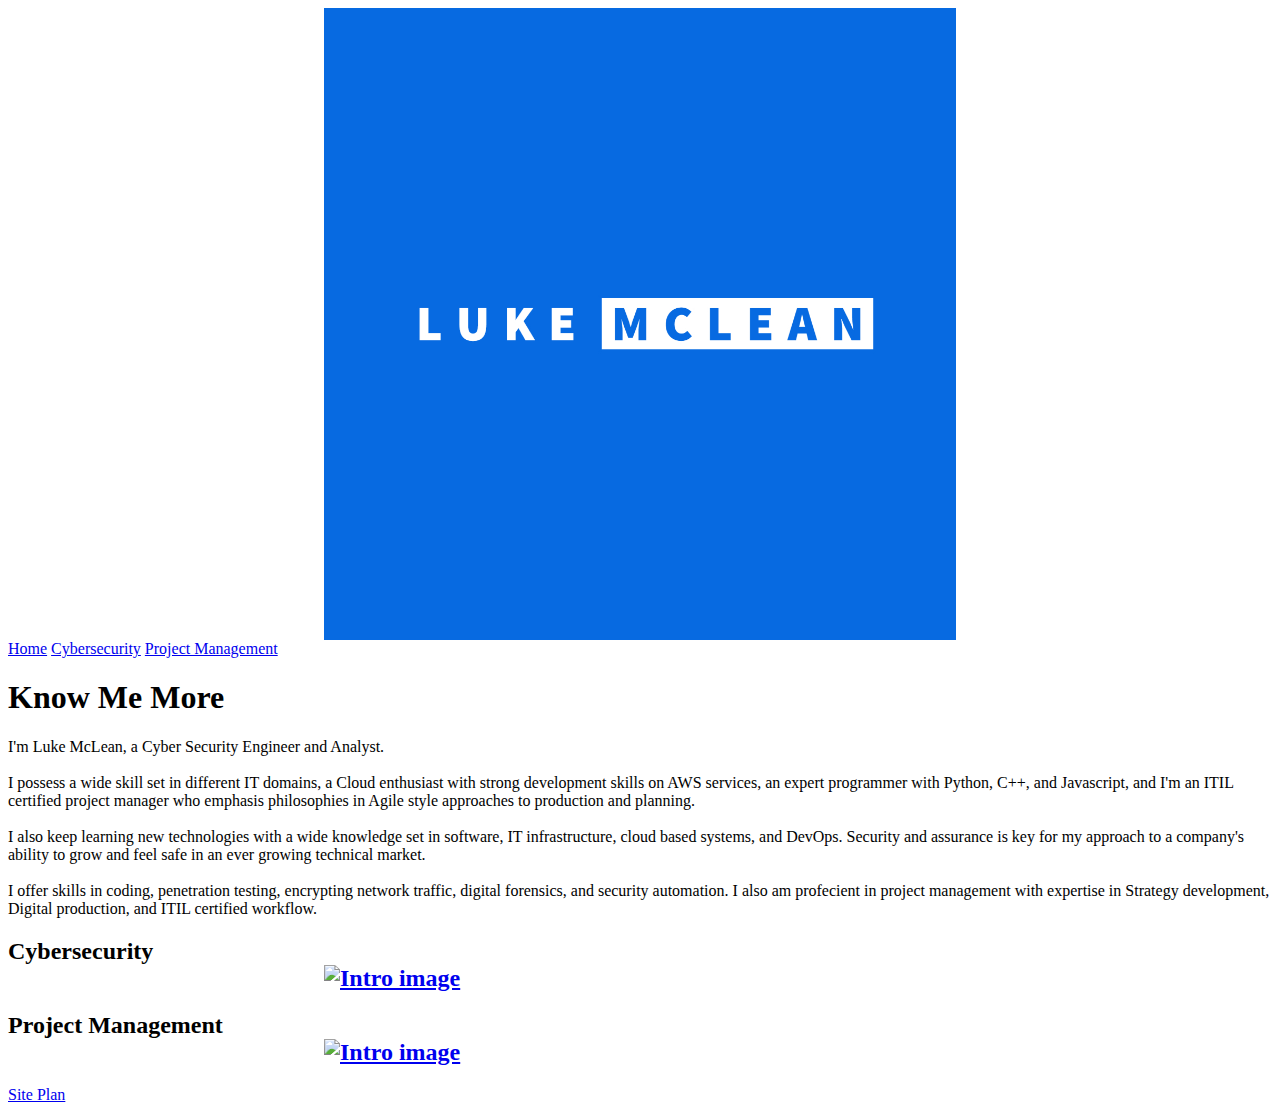
==== portfolio/index.html @ 74ad41ec "commit" ====
<!DOCTYPE html>
<html lang="en">
<head>
    <meta charset="UTF-8">
    <meta http-equiv="X-UA-Compatible" content="IE=edge">
    <meta name="viewport" content="width=device-width, initial-scale=1.0">
    <title>Luke McLean</title>
    <link rel="stylesheet" href="styles/style.css">
</head>
<body>
    <header>
        <a id="logo_link" href="index.html">
            <img class="logo" src="images/LukeMcLean-logos.jpeg" alt="Luke McLean logo">
        </a>
        <nav>
            <a href="index.html">Home</a>
            <a href="rivers.html">Cybersecurity</a>
            <a href="site-plan-rafting.html">Project Management</a>
        </nav>
    </header>
    <main class="home-grid">
        <section class="introduction">
            <h1>Know Me More</h1>
            <p>
                I'm Luke McLean, a Cyber Security Engineer and Analyst. <br> <br>
                I possess a wide skill set in different IT domains, a Cloud enthusiast with strong development skills on AWS
                services, an expert programmer with Python, C++, and Javascript, and I'm an ITIL certified project manager who
                emphasis philosophies in Agile style approaches to production and planning. <br> <br>
                I also keep learning new technologies with a wide knowledge set in software, IT infrastructure, cloud based
                systems, and DevOps. Security and assurance is key for my approach to a company's ability to grow and feel safe in
                an ever growing technical market. <br> <br>
                I offer skills in coding, penetration testing, encrypting network traffic, digital forensics, and security
                automation. I also am profecient in project management with expertise in Strategy development, Digital production,
                and ITIL certified workflow. <br>
              </p>

              <h2>Cybersecurity<a id="logo_link" href="cybersecurity.html">
                <img class="logo" src="images/medium-shot-man-holding-device.jpg" alt="Intro image">
            </a></h2>
            <h2>Project Management<a id="logo_link" href="project-management.html">
                <img class="logo" src="images/business-corporate-protection-safety-security-concept.jpg" alt="Intro image">
            </a></h2>
        </section>
    </main>
    <footer>
        <p><a href="site-plan.html"
            target="_blank">Site Plan</a></p>
    </footer>
</body>
</html>
---- portfolio/styles/style.css ----
img {
    display: block;
    margin: 0 auto;
    width: 50%;
  }
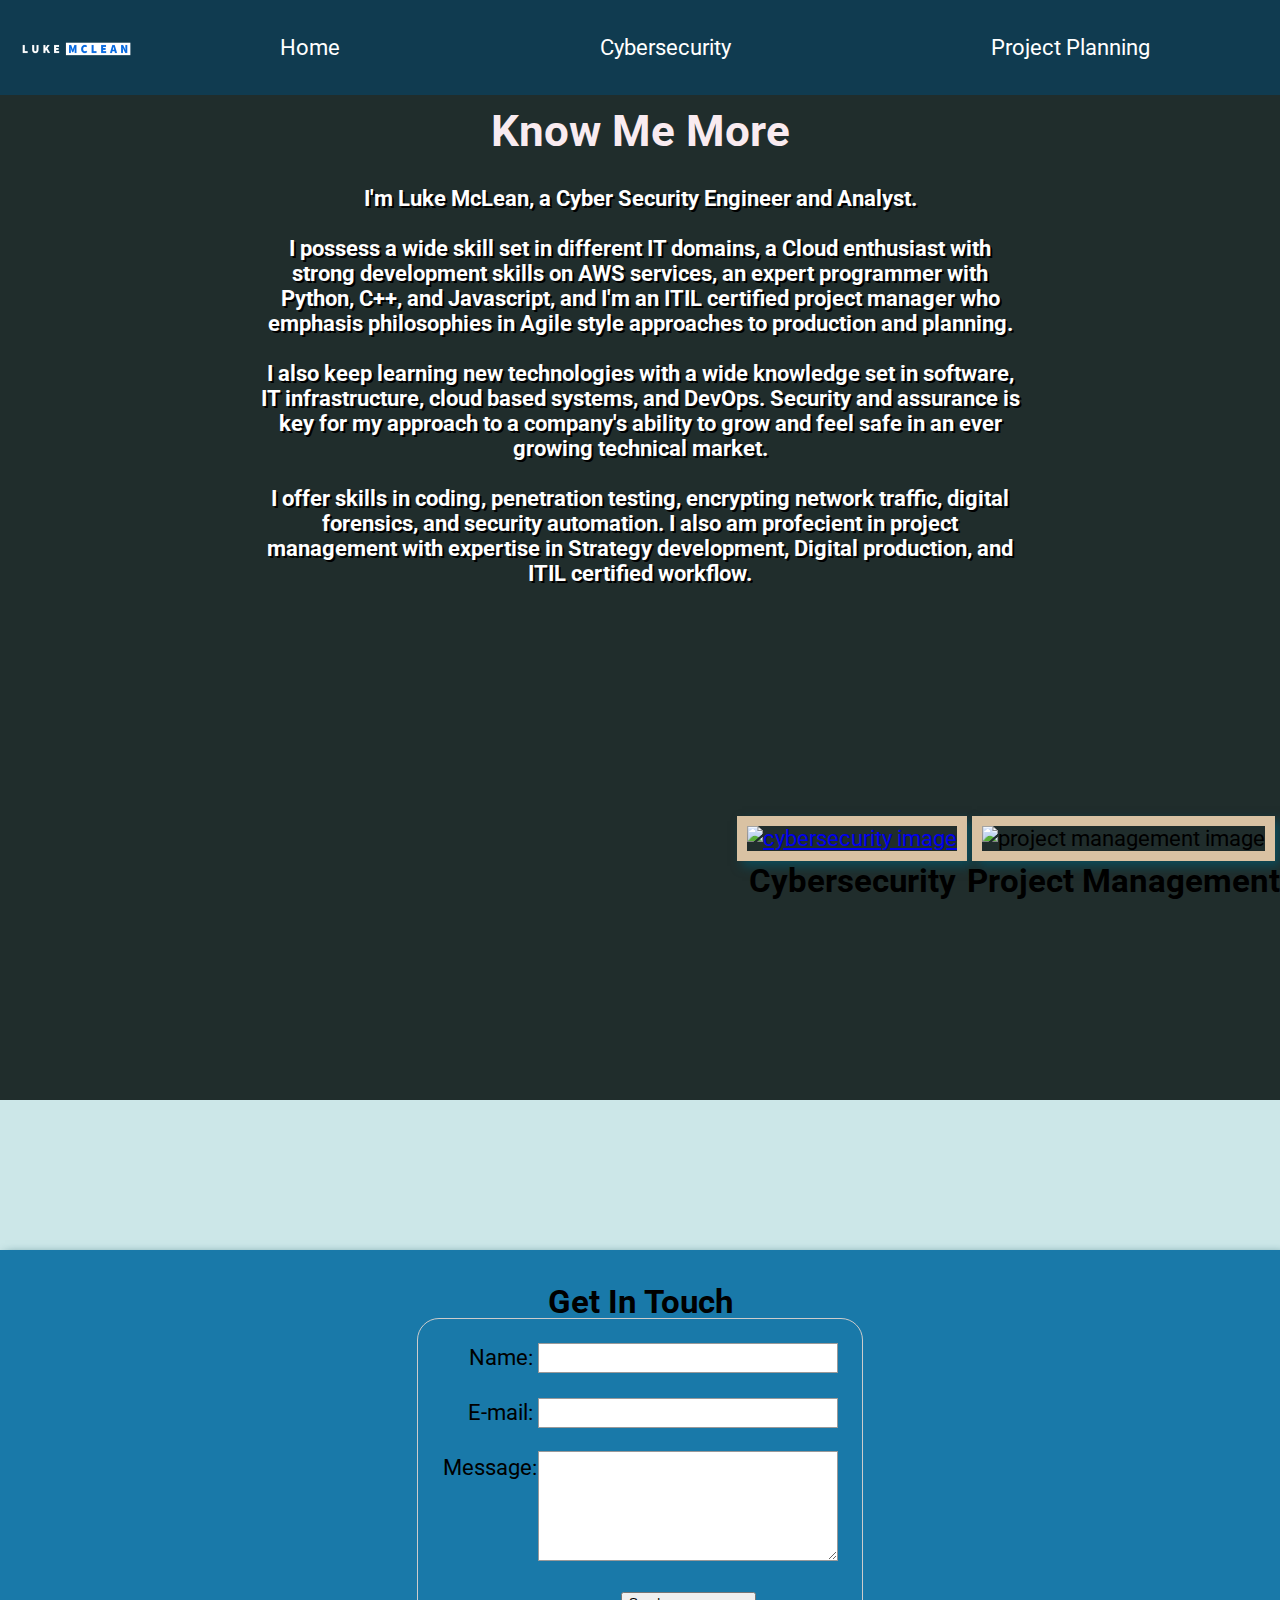
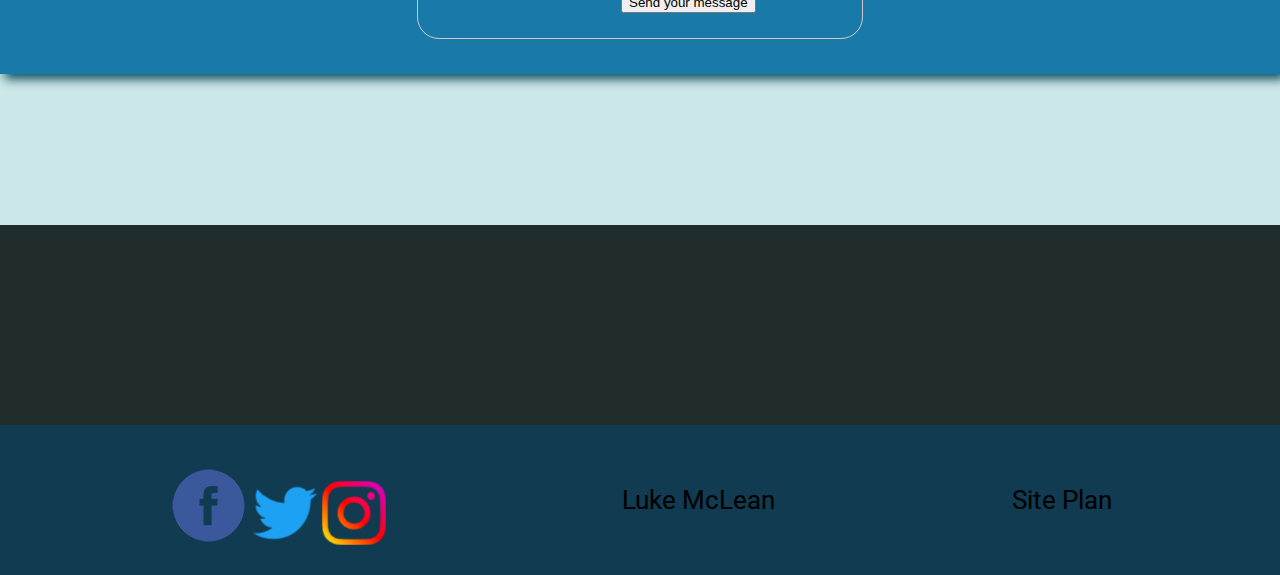
==== commit afb0aedb: "commit" ====
--- a/portfolio/index.html
+++ b/portfolio/index.html
@@ -1,50 +1,92 @@
 <!DOCTYPE html>
 <html lang="en">
+
 <head>
     <meta charset="UTF-8">
     <meta http-equiv="X-UA-Compatible" content="IE=edge">
     <meta name="viewport" content="width=device-width, initial-scale=1.0">
-    <title>Luke McLean</title>
+    <title>Luke McLean Portfolio</title>
     <link rel="stylesheet" href="styles/style.css">
 </head>
+
 <body>
-    <header>
-        <a id="logo_link" href="index.html">
-            <img class="logo" src="images/LukeMcLean-logos.jpeg" alt="Luke McLean logo">
-        </a>
-        <nav>
-            <a href="index.html">Home</a>
-            <a href="rivers.html">Cybersecurity</a>
-            <a href="site-plan-rafting.html">Project Management</a>
-        </nav>
-    </header>
-    <main class="home-grid">
-        <section class="introduction">
-            <h1>Know Me More</h1>
-            <p>
-                I'm Luke McLean, a Cyber Security Engineer and Analyst. <br> <br>
-                I possess a wide skill set in different IT domains, a Cloud enthusiast with strong development skills on AWS
-                services, an expert programmer with Python, C++, and Javascript, and I'm an ITIL certified project manager who
-                emphasis philosophies in Agile style approaches to production and planning. <br> <br>
-                I also keep learning new technologies with a wide knowledge set in software, IT infrastructure, cloud based
-                systems, and DevOps. Security and assurance is key for my approach to a company's ability to grow and feel safe in
-                an ever growing technical market. <br> <br>
-                I offer skills in coding, penetration testing, encrypting network traffic, digital forensics, and security
-                automation. I also am profecient in project management with expertise in Strategy development, Digital production,
-                and ITIL certified workflow. <br>
-              </p>
-
-              <h2>Cybersecurity<a id="logo_link" href="cybersecurity.html">
-                <img class="logo" src="images/medium-shot-man-holding-device.jpg" alt="Intro image">
-            </a></h2>
-            <h2>Project Management<a id="logo_link" href="project-management.html">
-                <img class="logo" src="images/business-corporate-protection-safety-security-concept.jpg" alt="Intro image">
-            </a></h2>
-        </section>
-    </main>
-    <footer>
-        <p><a href="site-plan.html"
-            target="_blank">Site Plan</a></p>
-    </footer>
+    <div id="content">
+        <header>
+            <a id="logo_link" href="index.html">
+                <img class="logo" src="images/Luke McLean-logos_transparent_crop.png" alt="Luke McLean">
+            </a>
+            <nav>
+                <a href="index.html">Home</a>
+                <a href="cybersecurity.html">Cybersecurity</a>
+                <a href="project-management.html">Project Planning</a>
+            </nav>
+        </header>
+        <div id="hero">
+            <section id="hero-msg">
+                <h1 class="home-title">Know Me More</h1>
+                <h4>I'm Luke McLean, a Cyber Security Engineer and Analyst. <br> <br>
+                  I possess a wide skill set in different IT domains, a Cloud enthusiast with strong development skills on AWS
+                  services, an expert programmer with Python, C++, and Javascript, and I'm an ITIL certified project manager who
+                  emphasis philosophies in Agile style approaches to production and planning. <br> <br>
+                  I also keep learning new technologies with a wide knowledge set in software, IT infrastructure, cloud based
+                  systems, and DevOps. Security and assurance is key for my approach to a company's ability to grow and feel safe in
+                  an ever growing technical market. <br> <br>
+                  I offer skills in coding, penetration testing, encrypting network traffic, digital forensics, and security
+                  automation. I also am profecient in project management with expertise in Strategy development, Digital production,
+                  and ITIL certified workflow. <br></h4>
+            </section>
+        </div>
+        <main class="home-grid">
+            <section class="skills-card">
+                <a href="cybersecurity.html">
+                    <img class="card-img" src="images/medium-shot-man-holding-device.jpg" alt="cybersecurity image">
+                </a>
+                <h2>Cybersecurity</h2>
+            </section>
+            <section class="camping-card">
+                <img class="card-img" src="images/business-corporate-protection-safety-security-concept.jpg" alt="project management image">
+                <h2>Project Management</h2>
+            </section>
+            <div id="background"></div>
+            <section class="msg">
+                <h2>Get In Touch</h2>
+                <div id="feedback"></div>
+        <form action="/my-handling-form-page" method="post">
+            <ul>
+              <li>
+                <label for="name">Name:</label>
+                <input type="text" id="name" name="user_name" />
+              </li>
+              <li>
+                <label for="mail">E-mail:</label>
+                <input type="email" id="mail" name="user_email" />
+              </li>
+              <li>
+                <label for="msg">Message:</label>
+                <textarea id="msg" name="user_message"></textarea>
+              </li>
+              <li class="button">
+                <button type="submit">Send your message</button>
+              </li>
+            </ul>
+          </form>
+            </section>
+        </main>
+        <footer>
+          <div class="social">
+            <a href="https://facebook.com" target="_blank">
+                <img src="images/circle-facebook-icon_small.png" alt="fb icon">
+            </a>
+            <a href="https://twitter.com" target="_blank">
+                <img src="images/twitter-logo-2429.png" alt="twitter icon">
+            </a>
+            <a href="https://instagram.com" target="_blank">
+                <img src="images/instagram-logo-8869.png" alt="instagram icon">
+            </a>
+        </div>
+        <p>Luke McLean</p>
+        <p><a href="site-plan.html">Site Plan</a></p>
+        </footer>
+    </div>
 </body>
 </html>--- a/portfolio/styles/style.css
+++ b/portfolio/styles/style.css
@@ -1,5 +1,389 @@
-img {
-    display: block;
+@import url('https://fonts.googleapis.com/css2?family=Roboto:wght@500&family=Ubuntu:wght@500&display=swap');
+
+
+
+body {
+    background-color: #fcfbfb;
+    font-family: 'Roboto', 'Ubuntu', Arial, sans-serif;
+    font-size: 22px;
+    margin: 0;
+    padding: 0;
+}
+
+header {
+    background-color: #103B50;
+    display: grid;
+    grid-template-columns: 150px auto;
+}
+
+h2 {
+    margin: 0;
+}
+
+footer {
+    background-color: #103B50;
+    padding: 25px 50px;
+    margin-top: 200px;
+    display: flex;
+    justify-content: space-around;
+    align-items: center;
+}
+
+footer h3 {
+    color: #000000;
+}
+
+footer a {
+    color: #000000;
+    text-decoration: none;
+}
+
+footer a:hover {
+    color: #000000;
+}
+
+footer p {
+    font-size: 1.2em;
+}
+
+footer p a:hover {
+    text-decoration: underline;
+}
+
+footer .social img {
+    padding-top: 15px;
+}
+
+#content {
+    max-width: 1600px;
     margin: 0 auto;
-    width: 50%;
-  }+    background-color: #202D2C;
+}
+
+nav {
+    display: flex;
+    justify-content: space-around;
+}
+
+nav a {
+    text-align: center;
+    color: #ffffff;
+    text-decoration: none;
+    padding: 35px;
+}
+
+nav a:hover {
+    background-color: black;
+    color: #000000;
+}
+
+#hero {
+    display: grid;
+    grid-template-columns: 1fr 3fr 1fr;
+    margin-top: -100px;
+}
+
+#hero-box {
+    grid-column: 1/4;
+    grid-row: 1/3;
+    z-index: -1;
+}
+
+#hero-msg {
+    grid-column: 2/3;
+    grid-row: 1/2;
+    margin-top: 100px;
+}
+
+#hero-img {
+    width: 100%;
+}
+
+#hero-msg h4 {
+    color: white;
+    text-shadow: 2px 2px #000000;
+}
+
+#hero-msg h1,
+#hero-msg h4 {
+    text-align: center;
+}
+
+main section {
+    text-align: center;
+}
+
+main section img {
+    box-sizing: border-box;
+}
+
+#background {
+    height: 725px;
+    background-color: #CCE7E8;
+    grid-column: 1/11;
+    grid-row: 4/9;
+}
+
+.join {
+    background-color: #CCE7E8;
+    color: #000000;
+    text-decoration: none;
+    font-size: 18px;
+    padding: 15px 30px;
+    margin-top: 50px;
+    border-radius: 5px;
+}
+
+.join:hover {
+    background-color: #44BCD8;
+    color: #000000;
+}
+
+.msg {
+    background-color: #1979A9;
+    line-height: 1.5em;
+    padding: 35px;
+    grid-column: 1/10;
+    grid-row: 6/7;
+    box-shadow: 5px 5px 10px #0b4c5a;
+}
+
+.msg h2 {
+    color: #000000;
+}
+
+.msg p {
+    color: #000000;
+    font-size: .8em;
+    padding-bottom: 15px;
+}
+
+.home-title {
+    color: #F9EBF0;
+    font-family: 'Roboto', 'Ubuntu', sans-serif;
+    font-size: 2em;
+    margin-top: 10px;
+}
+
+.home-grid {
+    display: grid;
+    grid-template-columns: 10fr;
+}
+
+h4 {
+    color: #000000;
+}
+
+.icon {
+    width: 80px;
+    padding-top: 10px;
+}
+
+.logo {
+    width: 100%;
+}
+
+#logo_link {
+    padding-top: 5px;
+    justify-self: center;
+    align-self: center;
+}
+
+.skills-card,
+.camping-card,
+.rapids-card {
+    margin: 200px 0;
+}
+
+.skills-card {
+    grid-column: 2/4;
+    grid-row: 2/3;
+}
+
+.camping-card {
+    grid-column: 5/7;
+    grid-row: 2/3;
+}
+
+.rapids-card {
+    grid-column: 8/10;
+    grid-row: 2/3;
+}
+
+.card-img {
+    border: 10px solid #d9c2a3;
+    transition: transform .5s;
+    box-shadow: 5px 5px 10px #0b4c5a;
+}
+
+.card-img,
+.mountains {
+    width: 100%;
+}
+
+.card-img:hover {
+    opacity: .6;
+    transform: scale(1.1);
+}
+
+.mountains {
+    width: 100%;
+    grid-column: 2/7;
+    grid-row: 5/8;
+    box-shadow: 5px 5px 10px #0b4c5a;
+}
+
+/* Rivers page */
+
+.rivers-page {
+    margin: 50px 20%;
+    grid-column: 2/4;
+    grid-row: 2/3;
+}
+
+.img-rivers {
+    border: 10px solid #d9c2a3;
+    box-shadow: 5px 5px 10px #0b4c5a;
+}
+
+form {
+    /* Center the form on the page */
+    margin: 0 auto;
+    width: 400px;
+    /* Form outline */
+    padding: 1em;
+    border: 1px solid #ccc;
+    border-radius: 1em;
+}
+
+ul {
+    list-style: none;
+    padding: 0;
+    margin: 0;
+}
+
+form li+li {
+    margin-top: 1em;
+}
+
+label {
+    /* Uniform size & alignment */
+    display: inline-block;
+    width: 90px;
+    text-align: right;
+}
+
+input,
+textarea {
+    /* To make sure that all text fields have the same font settings
+       By default, textareas have a monospace font */
+    font: 1em sans-serif;
+
+    /* Uniform text field size */
+    width: 300px;
+    box-sizing: border-box;
+
+    /* Match form field borders */
+    border: 1px solid #999;
+}
+
+input:focus,
+textarea:focus {
+    /* Additional highlight for focused elements */
+    border-color: #000;
+}
+
+textarea {
+    /* Align multiline text fields with their labels */
+    vertical-align: top;
+
+    /* Provide space to type some text */
+    height: 5em;
+}
+
+.button {
+    /* Align buttons with the text fields */
+    padding-left: 90px;
+    /* same size as the label elements */
+}
+
+button {
+    /* This extra margin represent roughly the same space as the space
+       between the labels and their text fields */
+    margin-left: 0.5em;
+}
+
+#feedback {
+    background-color: antiquewhite;
+    position: absolute;
+    top: 0;
+    left: 0;
+    right: 0;
+    padding: .5em;
+    /* make this element invisible until we are ready for it */
+    display: none;
+}
+
+.moveDown {
+    margin-top: 3em;
+}
+
+
+@media screen and (max-width: 900px) {
+
+    #hero,
+    .home-grid {
+        display: block;
+        height: auto;
+    }
+
+    nav,
+    footer {
+        flex-direction: column;
+    }
+
+    nav a {
+        display: block;
+        padding: 15px;
+    }
+
+    #hero {
+        margin-top: 0;
+    }
+
+    #hero-msg {
+        margin-top: 0;
+    }
+
+    #hero-msg h4 {
+        display: none;
+    }
+
+    .home-title {
+        font-size: 25px;
+        color: #6f7364;
+        text-shadow: none;
+    }
+
+    .skills-card,
+    .camping-card,
+    .rapids-card {
+        margin: 50px auto;
+        width: 60%;
+    }
+
+    #background {
+        display: none;
+    }
+
+    .mountains,
+    .msg {
+        width: 80%;
+        display: block;
+        margin: 0 auto;
+    }
+
+    footer {
+        margin-top: 25px;
+    }
+}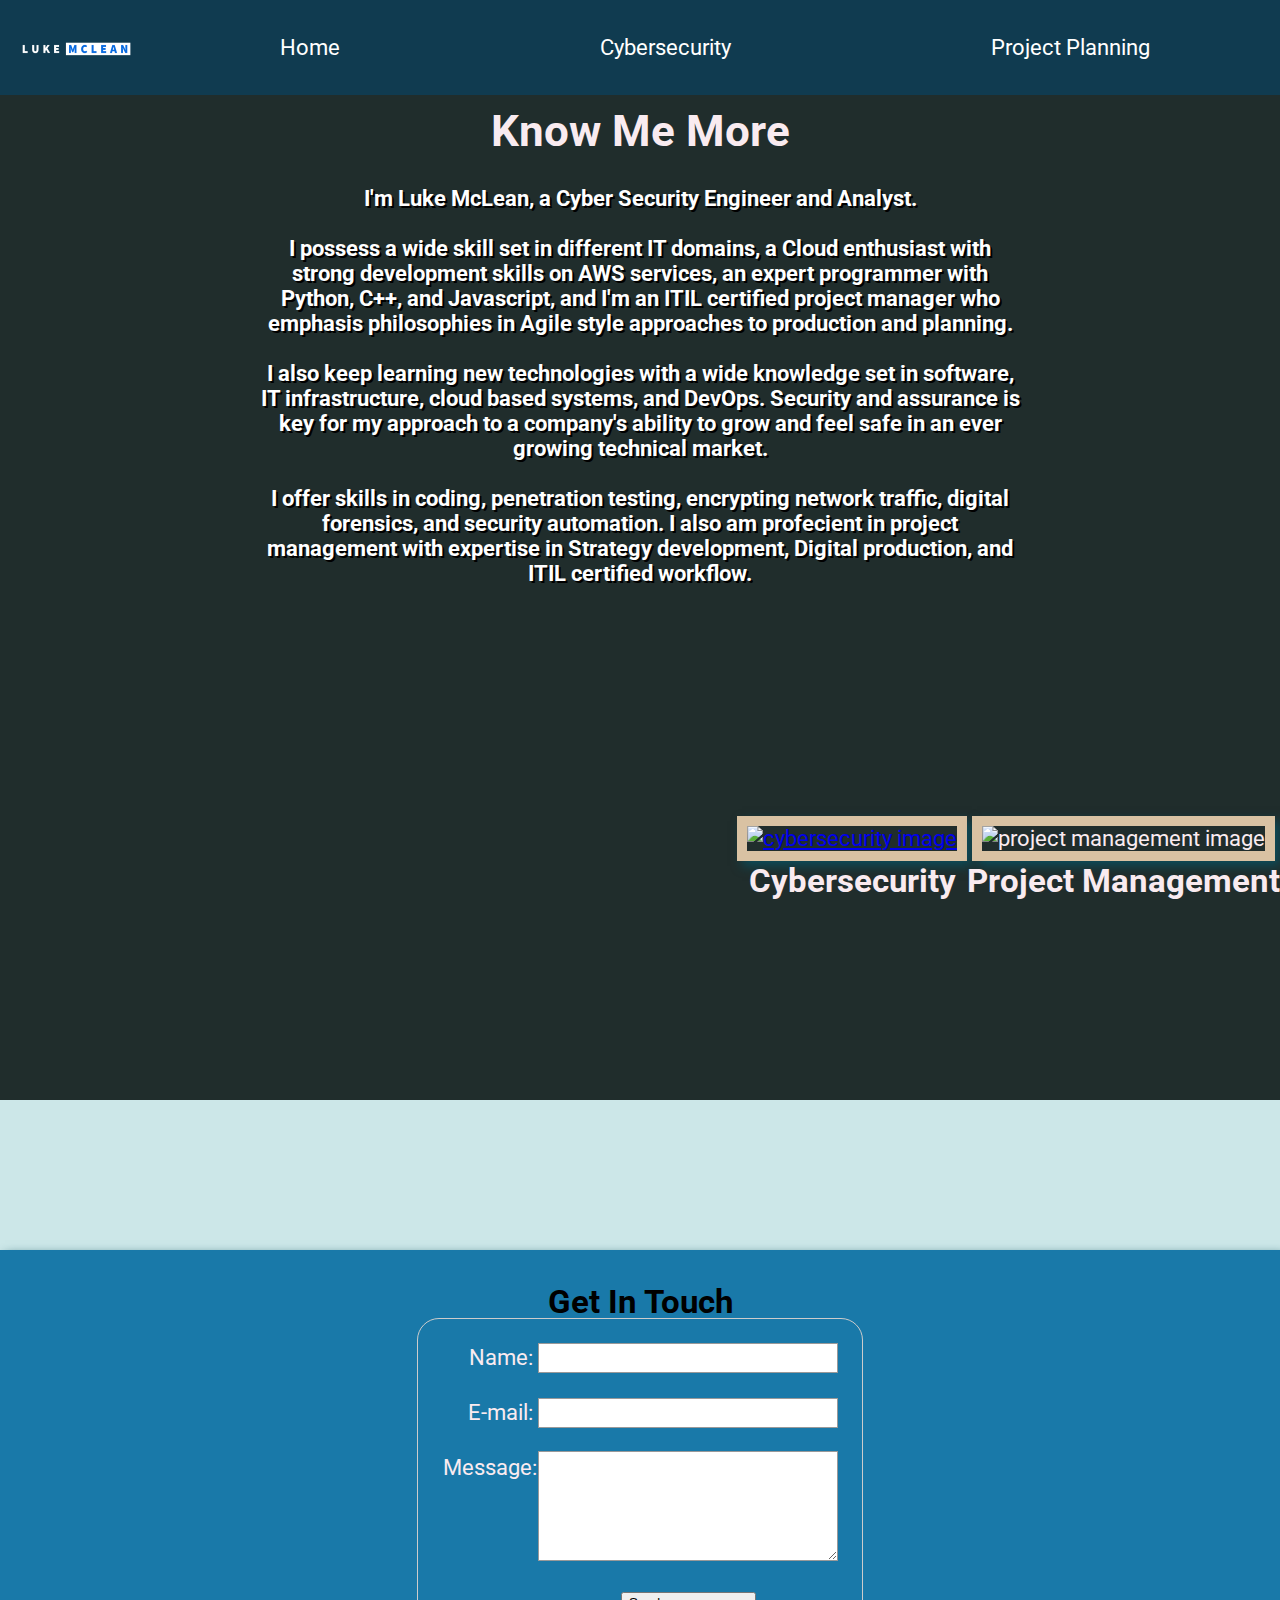
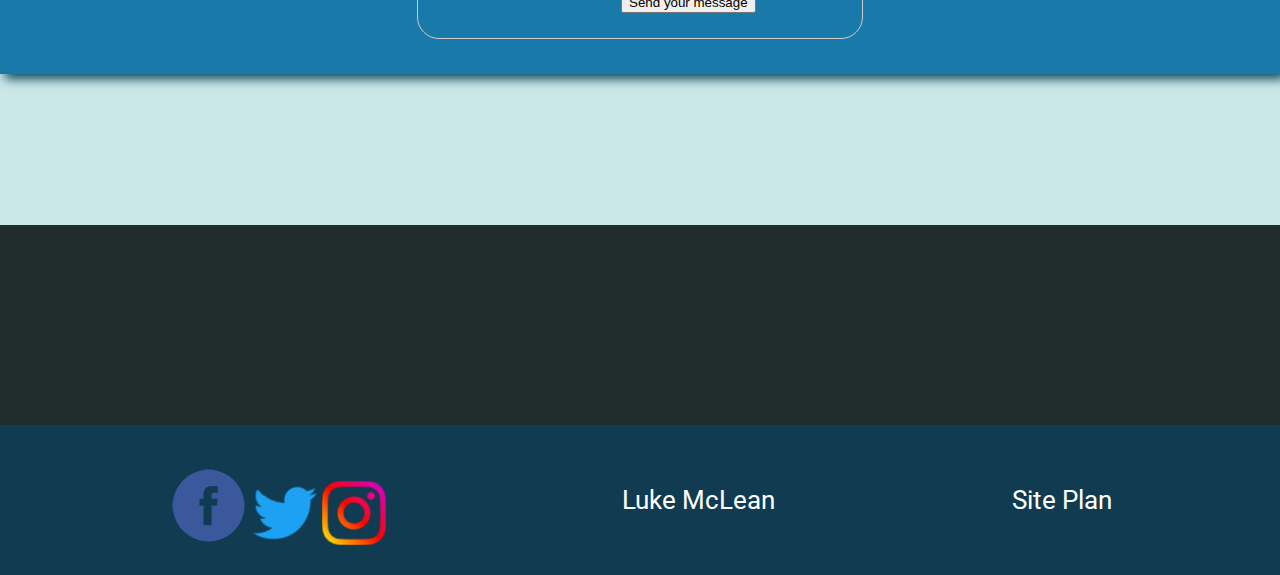
==== commit e9f90441: "commit" ====
--- a/portfolio/index.html
+++ b/portfolio/index.html
@@ -37,13 +37,13 @@
             </section>
         </div>
         <main class="home-grid">
-            <section class="skills-card">
+            <section class="cybersecurity-card">
                 <a href="cybersecurity.html">
                     <img class="card-img" src="images/medium-shot-man-holding-device.jpg" alt="cybersecurity image">
                 </a>
                 <h2>Cybersecurity</h2>
             </section>
-            <section class="camping-card">
+            <section class="projectmanagement-card">
                 <img class="card-img" src="images/business-corporate-protection-safety-security-concept.jpg" alt="project management image">
                 <h2>Project Management</h2>
             </section>
--- a/portfolio/styles/style.css
+++ b/portfolio/styles/style.css
@@ -29,12 +29,17 @@
     align-items: center;
 }
 
+h3 {
+    font-size: 2em;
+}
+
 footer h3 {
     color: #000000;
 }
 
-footer a {
-    color: #000000;
+footer a,
+footer p {
+    color: #ffffff;
     text-decoration: none;
 }
 
@@ -168,6 +173,7 @@
 .home-grid {
     display: grid;
     grid-template-columns: 10fr;
+    color: #F9EBF0;
 }
 
 h4 {
@@ -182,6 +188,12 @@
 .logo {
     width: 100%;
 }
+
+.cyber-img-main {
+    width: 100%;
+    height: 90%;
+}
+
 
 #logo_link {
     padding-top: 5px;
@@ -189,36 +201,44 @@
     align-self: center;
 }
 
-.skills-card,
-.camping-card,
-.rapids-card {
+.cybersecurity {
+    color: #F9EBF0;
+}
+
+.cybersecurity-card,
+.projectmanagement-card {
     margin: 200px 0;
 }
 
-.skills-card {
+.cybersecurity-card {
     grid-column: 2/4;
     grid-row: 2/3;
 }
 
-.camping-card {
+.projectmanagement-card {
     grid-column: 5/7;
     grid-row: 2/3;
 }
 
-.rapids-card {
-    grid-column: 8/10;
-    grid-row: 2/3;
-}
+.cyber-skills {
+    display: grid;
+    grid-template-columns: 27% auto auto;
+    column-gap: 50px;
+    padding: 0px 50px;
+}
+
+.cyber-img-skills {
+    width: 80%;
+    object-fit: cover;
+}
+
 
 .card-img {
     border: 10px solid #d9c2a3;
     transition: transform .5s;
     box-shadow: 5px 5px 10px #0b4c5a;
-}
-
-.card-img,
-.mountains {
     width: 100%;
+    height: 100%;
 }
 
 .card-img:hover {
@@ -226,24 +246,19 @@
     transform: scale(1.1);
 }
 
-.mountains {
-    width: 100%;
-    grid-column: 2/7;
-    grid-row: 5/8;
-    box-shadow: 5px 5px 10px #0b4c5a;
-}
-
-/* Rivers page */
-
-.rivers-page {
-    margin: 50px 20%;
+.cyber-img {
+    display: grid;
+    grid-template-columns: 10fr;
+}
+
+.cyber-img-1 {
+    grid-row: 2/3;
     grid-column: 2/4;
+}
+
+.cyber-img-2 {
     grid-row: 2/3;
-}
-
-.img-rivers {
-    border: 10px solid #d9c2a3;
-    box-shadow: 5px 5px 10px #0b4c5a;
+    grid-column: 5/7;
 }
 
 form {
@@ -365,18 +380,27 @@
         text-shadow: none;
     }
 
-    .skills-card,
-    .camping-card,
+    .cybersecurity-card,
+    .projectmanagement-card,
     .rapids-card {
         margin: 50px auto;
         width: 60%;
     }
 
+    .cyber-skills {
+        display: block;
+        padding: 0px 50px;
+    }
+
+    .cyber-skills h2 {
+        margin: 20px;
+
+    }
+
     #background {
         display: none;
     }
 
-    .mountains,
     .msg {
         width: 80%;
         display: block;
